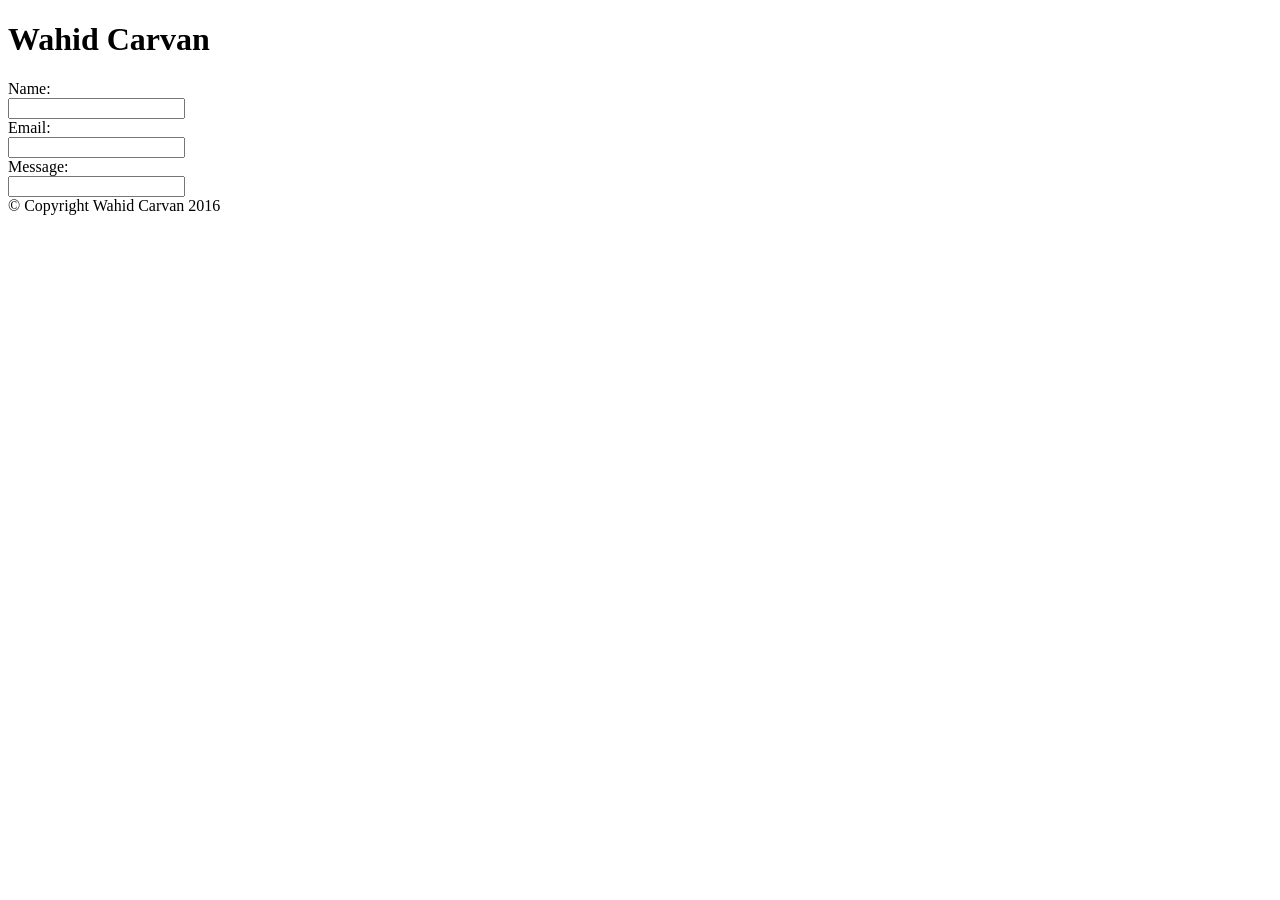
==== contact.html @ e544cebd "checkin in hw week 1" ====
<!DOCTYPE html>
<html>
  <head>
    <meta charset="UTF-8">
    <link type="text/css" rel="stylesheet" href="stylesheet.css"/>
    <title>title</title>
  </head>
  <body>
  <div class="header"> <h1>Wahid Carvan </h1></div>

<table style= "width:100%;">

<form>
  Name:<br>
  <input type="text" name="firstname">
  <br>
  Email:<br>
  <input type="text" name="Email">
  <br>
  Message:<br>
  <input div class="big" type="text">
</form>





  <div class="footer"> © Copyright Wahid Carvan 2016</div>
  </body>
</html>
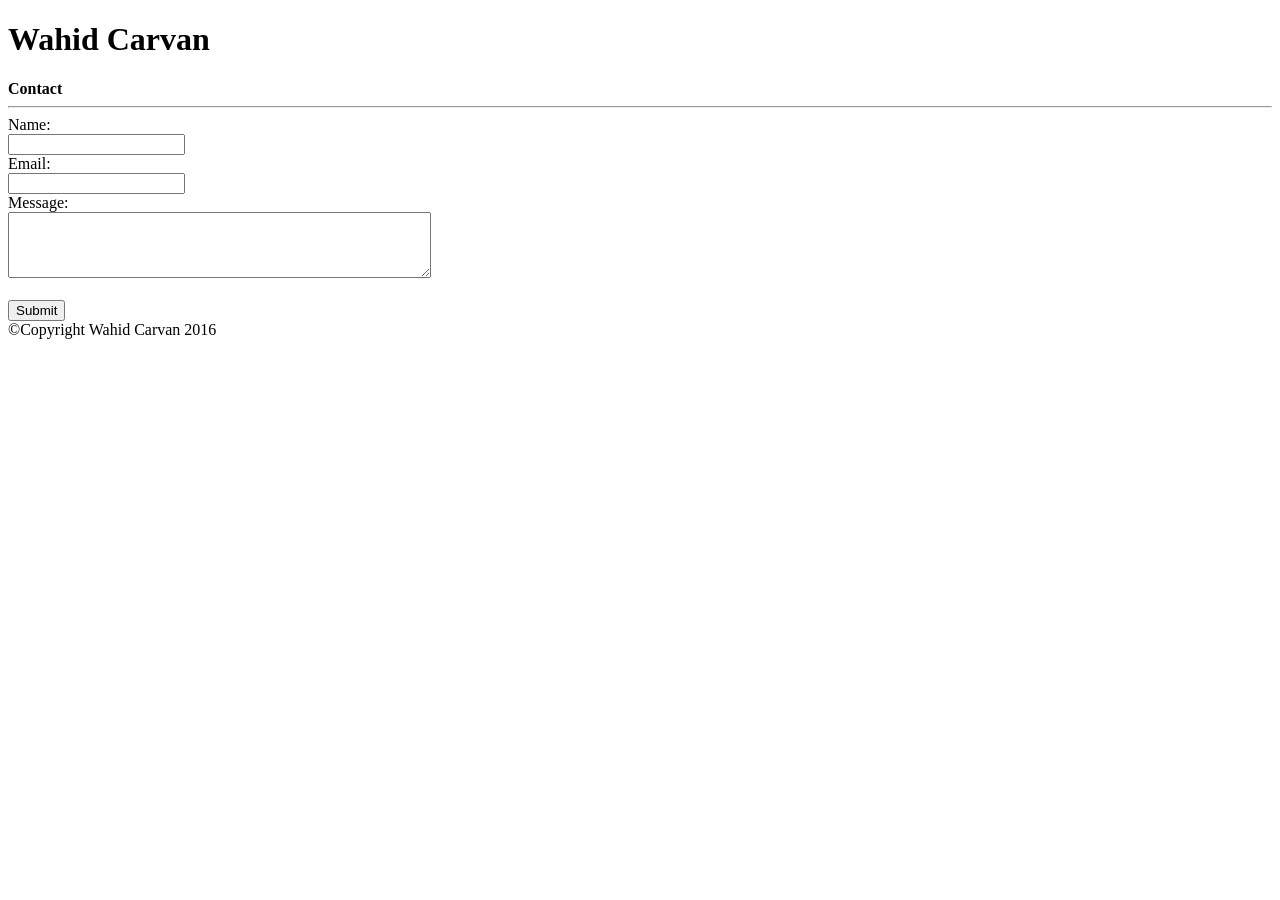
==== commit 1393ead9: "almost done" ====
--- a/contact.html
+++ b/contact.html
@@ -3,13 +3,15 @@
   <head>
     <meta charset="UTF-8">
     <link type="text/css" rel="stylesheet" href="stylesheet.css"/>
-    <title>title</title>
+    <title>Wahid Carvan</title>
   </head>
   <body>
   <div class="header"> <h1>Wahid Carvan </h1></div>
 
 <table style= "width:100%;">
-
+<div>
+<div class="contact"> <strong>Contact</strong></div>
+<hr>
 <form>
   Name:<br>
   <input type="text" name="firstname">
@@ -18,14 +20,19 @@
   <input type="text" name="Email">
   <br>
   Message:<br>
-  <input div class="big" type="text">
+  <textarea rows="4" cols="50">
+ 
+</textarea>
+  <br>
+  <br>
+  <input type= "submit">
 </form>
+</div>
 
 
 
 
-
-  <div class="footer"> © Copyright Wahid Carvan 2016</div>
+<div class="footer"> ©Copyright Wahid Carvan 2016</div>
   </body>
 </html>
 
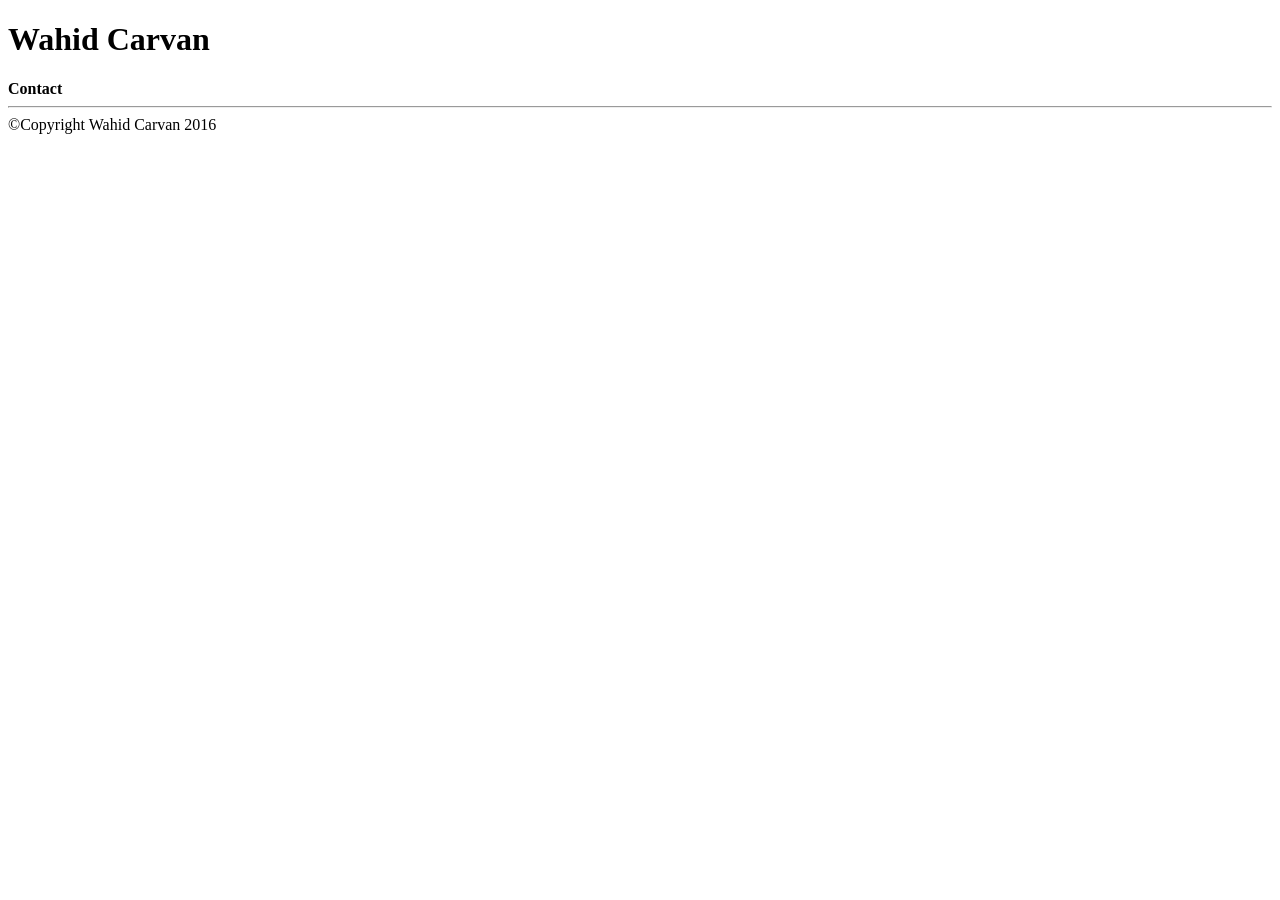
==== commit 57c86723: "new" ====
--- a/contact.html
+++ b/contact.html
@@ -12,6 +12,23 @@
 <div>
 <div class="contact"> <strong>Contact</strong></div>
 <hr>
+
+
+
+<!-- Do not change the code! -->
+<a id="foxyform_embed_link_775737" href="http://www.foxyform.com/">
+  
+</a>
+<script type="text/javascript">
+(function(d, t){
+   var g = d.createElement(t),
+       s = d.getElementsByTagName(t)[0];
+   g.src = "http://www.foxyform.com/js.php?id=775737&sec_hash=88542bb7435&width=350px";
+   s.parentNode.insertBefore(g, s);
+}(document, "script"));
+</script>
+<!-- Do not change the code! -->
+<!--
 <form>
   Name:<br>
   <input type="text" name="firstname">
@@ -28,7 +45,7 @@
   <input type= "submit">
 </form>
 </div>
-
+-->
 
 
 
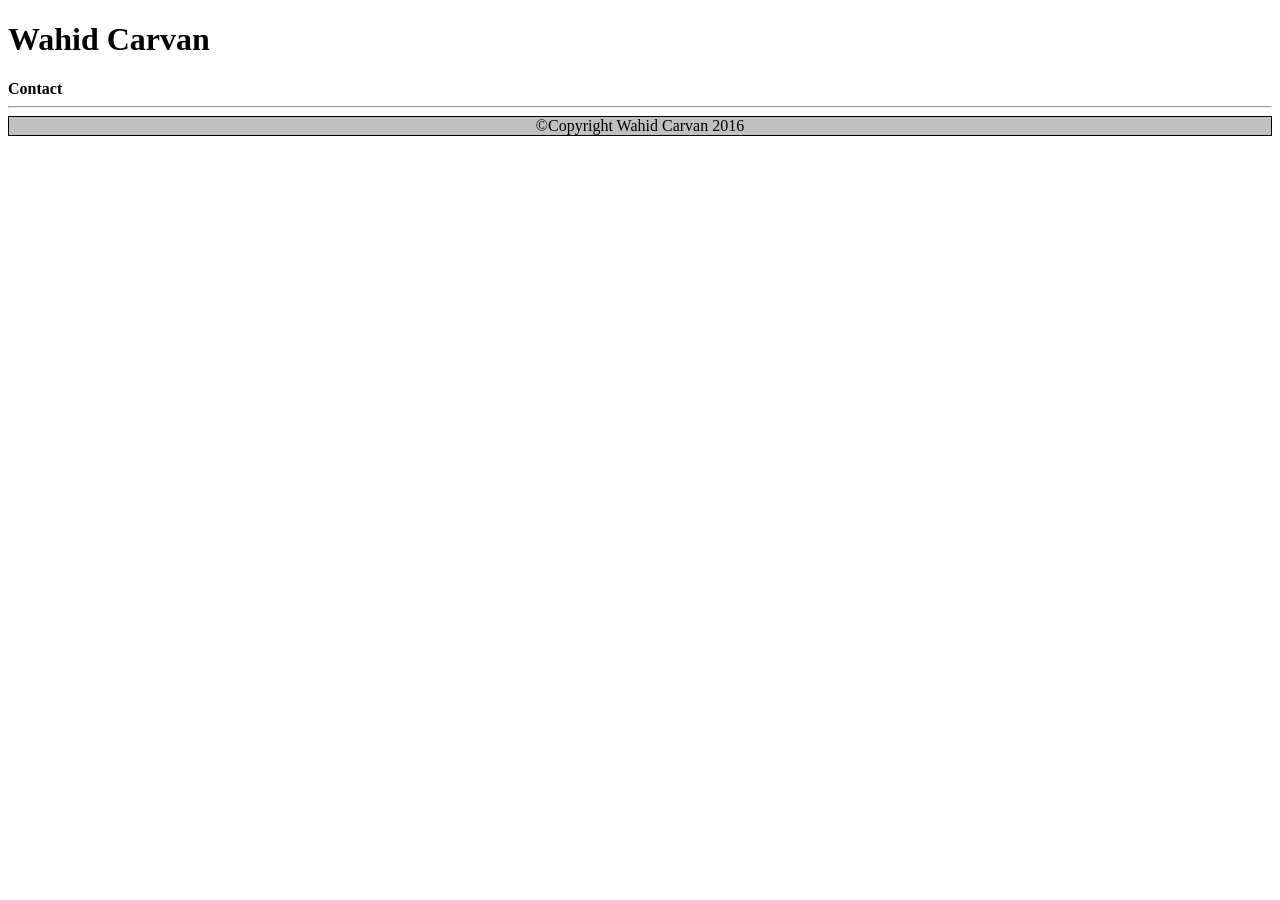
==== commit d5c5fc29: "lined divs" ====
--- a/contact.html
+++ b/contact.html
@@ -2,7 +2,7 @@
 <html>
   <head>
     <meta charset="UTF-8">
-    <link type="text/css" rel="stylesheet" href="stylesheet.css"/>
+    <link type="text/css" rel="stylesheet" href="contact.css"/>
     <title>Wahid Carvan</title>
   </head>
   <body>
@@ -27,25 +27,7 @@
    s.parentNode.insertBefore(g, s);
 }(document, "script"));
 </script>
-<!-- Do not change the code! -->
-<!--
-<form>
-  Name:<br>
-  <input type="text" name="firstname">
-  <br>
-  Email:<br>
-  <input type="text" name="Email">
-  <br>
-  Message:<br>
-  <textarea rows="4" cols="50">
- 
-</textarea>
-  <br>
-  <br>
-  <input type= "submit">
-</form>
-</div>
--->
+
 
 
 
--- a/contact.css
+++ b/contact.css
@@ -0,0 +1,6 @@
+.footer{
+	background-color: #C0C0C0;
+	border: 1px solid black;
+	clear: both;
+	text-align: center;
+}
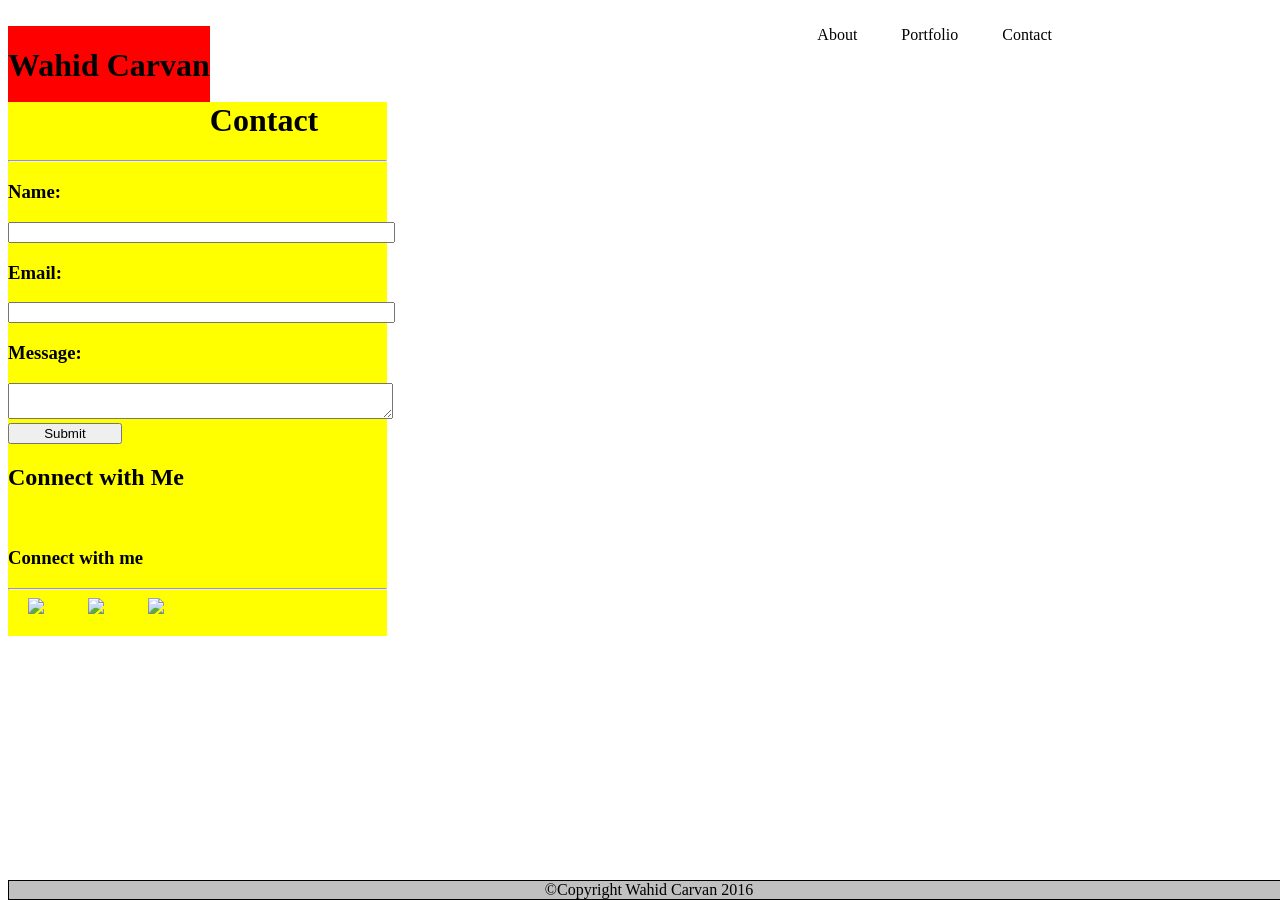
==== commit 851c274b: "hw rough draft" ====
--- a/contact.html
+++ b/contact.html
@@ -2,37 +2,66 @@
 <html>
   <head>
     <meta charset="UTF-8">
+    <link rel="stylesheet" href="http://meyerweb.com/eric/tools/css/reset/" type="text/css">
     <link type="text/css" rel="stylesheet" href="contact.css"/>
     <title>Wahid Carvan</title>
+​
+   
   </head>
+​
   <body>
-  <div class="header"> <h1>Wahid Carvan </h1></div>
-
-<table style= "width:100%;">
-<div>
-<div class="contact"> <strong>Contact</strong></div>
-<hr>
+​
+      <!--Header-->
+    <div class="header">
+      
+      <div class="name">
+      <h1>Wahid Carvan</h1>
+      </div>
+​
 
 
+      <div class="pages">  
+        <a href="about.html">About</a>
+        <a href="portfolio.html">Portfolio</a>
+        <a href="contact.html">Contact</a>
+      </div>
+​
+​
+    </div>
+​
+​<div class="contact"> 
+<h1>Contact</h1>
+<hr>
+<h3>Name:</h3>
+<input type="text"></input>
+<h3>Email:</h3>
+<input type="text"></input>
+<h3>Message:</h3>
+<textarea></textarea>
+<br>
+<input class="button" type="Submit">  </input>
 
-<!-- Do not change the code! -->
-<a id="foxyform_embed_link_775737" href="http://www.foxyform.com/">
-  
-</a>
-<script type="text/javascript">
-(function(d, t){
-   var g = d.createElement(t),
-       s = d.getElementsByTagName(t)[0];
-   g.src = "http://www.foxyform.com/js.php?id=775737&sec_hash=88542bb7435&width=350px";
-   s.parentNode.insertBefore(g, s);
-}(document, "script"));
-</script>
+​
+​<div class="connectwithme">
+<h2> Connect with Me</h2>
 
+​
+​ <div class="links">
+    <h3 >Connect with me</h3>
+    <hr>
+    <a  href="https://github.com/wahidc7101" target="blank">
+      <img src= "https://cdn1.iconfinder.com/data/icons/logotypes/32/github-128.png" class="pic">
+    </a>
 
+    <a class= "pic"href="https://www.linkedin.com/in/wahid-      carvan-43448730?trk=nav_responsive_tab_profile" target="blank">
+      <img src="https://cdn0.iconfinder.com/data/icons/social-flat-rounded-rects/512/linkedin-128.png" class= "pic">
+    </a>
 
-
+  <a class= "pic" href="http://stackexchange.com/users/8342319/wahid-carvan"
+     target="blank"><img src="https://cdn1.iconfinder.com/data/icons/picons-social/57/stackoverflow-128.png"class= "pic"> 
+    </a>
+  </div><!-- end links -->
+​
 <div class="footer"> ©Copyright Wahid Carvan 2016</div>
   </body>
-</html>
-
-
+</html>
--- a/contact.css
+++ b/contact.css
@@ -1,6 +1,38 @@
-.footer{
-	background-color: #C0C0C0;
-	border: 1px solid black;
-	clear: both;
-	text-align: center;
-}+.footer {background-color: #C0C0C0; border: 1px solid black; 
+	clear: both; 
+	text-align: center; position: fixed; bottom: 0; width: 100%;}
+    
+ a {color:black; text-decoration: none; padding: 20px;}
+    
+ .pages {float:right; margin-right: 200px;}
+    
+ .name {float:left;
+ 	background-color: red;	}
+
+.contact{
+	position: relative;
+	width: 30%;
+	height: 30%;
+	background-color: yellow;
+	margin-top:40px;
+
+	
+}
+			
+input{ width:100%; }			
+
+
+.button{
+	width:30%;
+}
+
+textarea{width:100%;}
+
+
+.conncetwithme{
+	position: relative;
+	width: 30%;
+	height: 30%;
+	background-color: grey;
+	margin-top:40px;
+	float:left;
